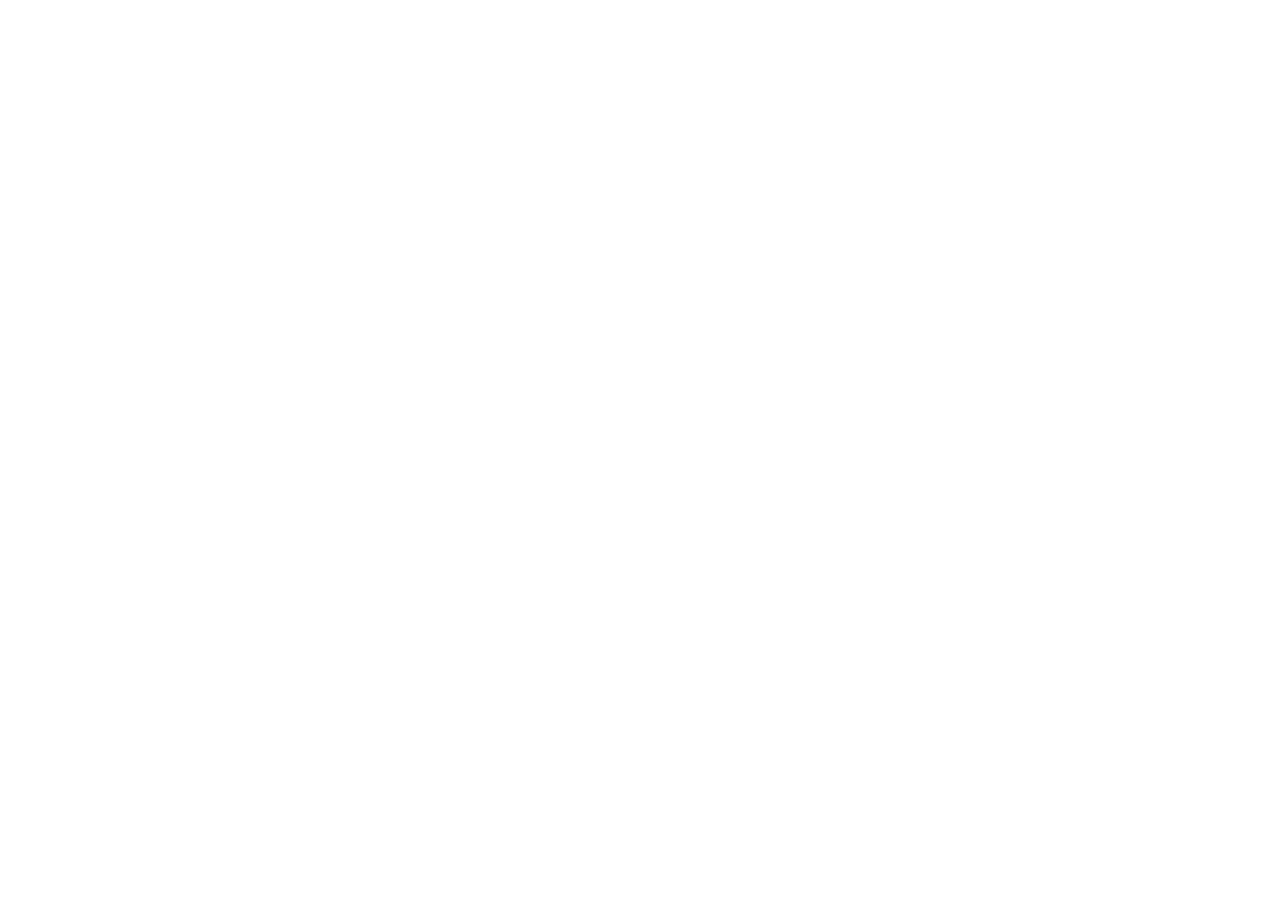
==== challenge 2/css_challenge2.html @ 1a99b311 "file structure on css challenge2" ====
<!DOCTYPE html>
<html lang="en">
<head>
    <meta charset="UTF-8">
    <meta name="viewport" content="width=device-width, initial-scale=1.0">
    <meta http-equiv="X-UA-Compatible" content="ie=edge">
    <title>css challenge 2</title>
</head>
<body>
    
</body>
</html>
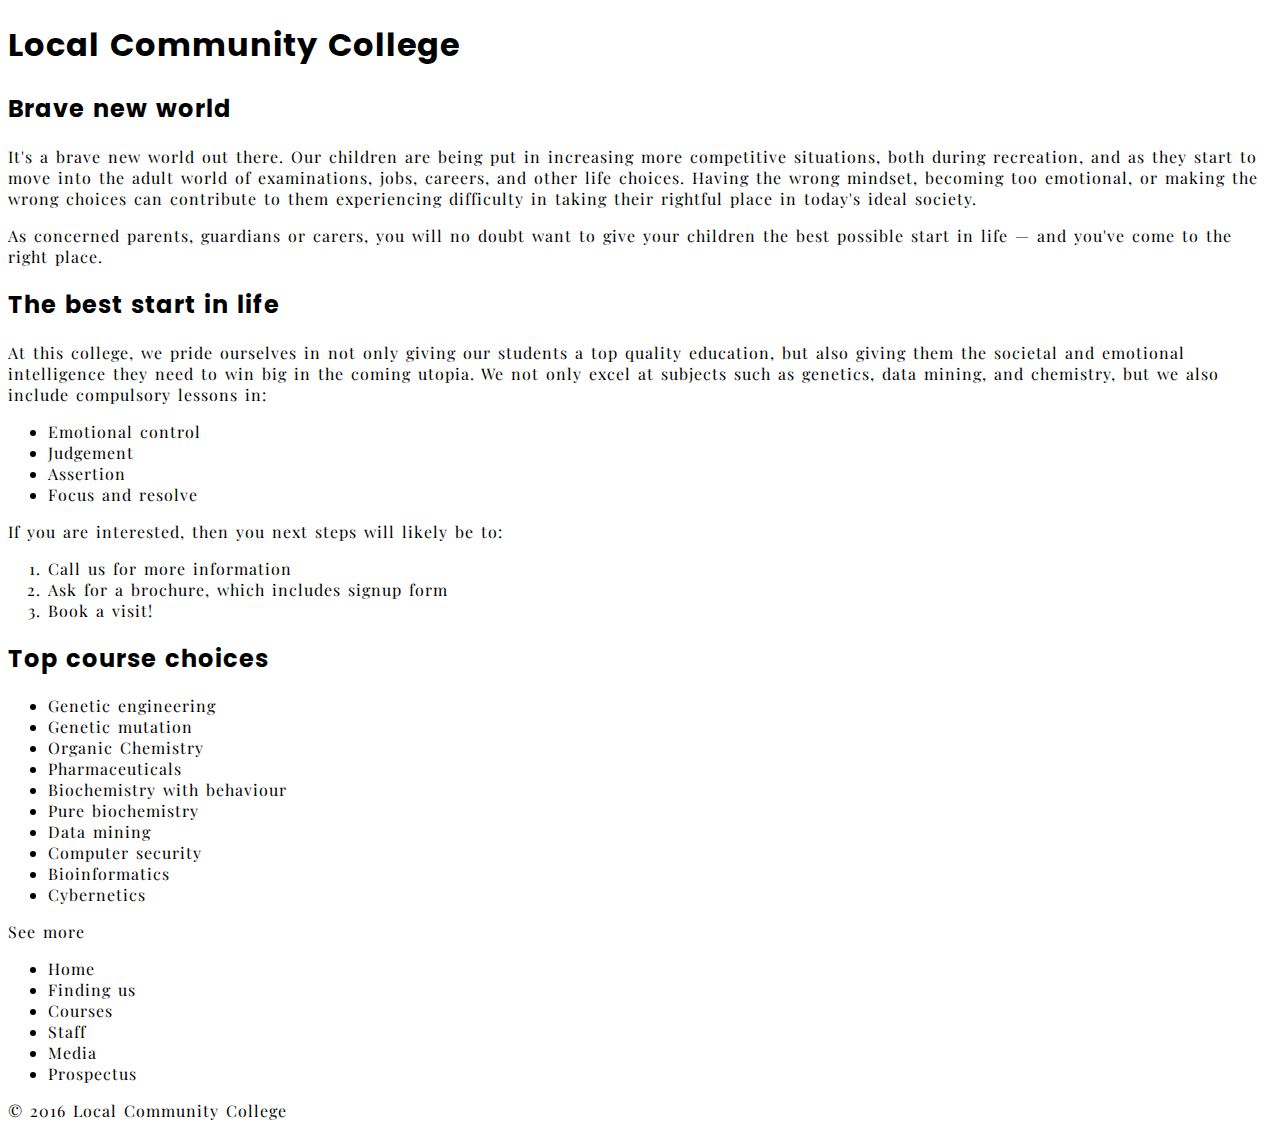
==== commit cc59f030: "update readme" ====
--- a/challenge 2/css_challenge2.html
+++ b/challenge 2/css_challenge2.html
@@ -4,9 +4,81 @@
     <meta charset="UTF-8">
     <meta name="viewport" content="width=device-width, initial-scale=1.0">
     <meta http-equiv="X-UA-Compatible" content="ie=edge">
+    <!-- link css file -->
+    <link rel="stylesheet" href="./css/style.css">
+    <!-- google font link -->
+    <link href="https://fonts.googleapis.com/css?family=Playfair+Display|Poppins" rel="stylesheet">
     <title>css challenge 2</title>
 </head>
 <body>
+    <!-- first heading -->
+    <h1>Local Community College</h1>
+
+    <!-- heading 2 style -->
+    <h2>Brave new world</h2>
+
+        <!-- paragraph -->
+        <p>It's a brave new world out there. Our children are being put in increasing more competitive situations, both during recreation, and as they start to move into the adult world of examinations, jobs, careers, and other life choices. Having the wrong mindset, becoming too emotional, or making the wrong choices can contribute to them experiencing difficulty in taking their rightful place in today's ideal society.
+        </p>
+        <p>As concerned parents, guardians or carers, you will no doubt want to give your children the best possible start in life — and you've come to the right place.
+        </p>
+
+    <!-- heading 2 style -->
+    <h2>The best start in life</h2>
+    <!-- paragraph -->
+        <p>At this college, we pride ourselves in not only giving our students a top quality education, but also giving them the societal and emotional intelligence they need to win big in the coming utopia. We not only excel at subjects such as genetics, data mining, and chemistry, but we also include compulsory lessons in:</p>
+
+    <!-- unlordered list -->
+    <ul>
+        <li>Emotional control</li>
+        <li>Judgement</li>
+        <li>Assertion</li>
+        <li>Focus and resolve</li>
+    </ul>
+    <!-- end of unordered list -->
+
+    If you are interested, then you next steps will likely be to:
     
+    <!-- ordered list -->
+    <ol>
+        <li>Call us for more information</li>
+        <li>Ask for a brochure, which includes signup form</li>
+        <li>Book a visit!</li>
+    </ol>
+    <!-- end ordered list -->
+
+    <!-- heading style 2 -->
+    <h2>Top course choices</h2>
+
+    <!-- unorered list -->
+    <ul>
+        <li>Genetic engineering</li>
+        <li>Genetic mutation</li>
+        <li>Organic Chemistry</li>
+        <li>Pharmaceuticals</li>
+        <li>Biochemistry with behaviour</li>
+        <li>Pure biochemistry</li>
+        <li>Data mining</li>
+        <li>Computer security</li>
+        <li>Bioinformatics</li>
+        <li>Cybernetics</li>
+    </ul>
+    <!-- end of unordered list -->
+
+    See more
+
+    <!-- unordered list -->
+    <ul>
+        <li>Home</li>
+        <li> Finding us</li>
+        <li>Courses</li>
+        <li> Staff</li>
+        <li>Media</li>
+        <li>Prospectus</li>
+    </ul>
+
+    <footer>
+        © 2016 Local Community College
+    </footer>
 </body>
 </html>--- a/challenge 2/css/style.css
+++ b/challenge 2/css/style.css
@@ -0,0 +1,12 @@
+/* base style */
+
+body {
+    font-family: 'Playfair Display', serif;
+    letter-spacing: 1px;
+    word-spacing: 2px;
+}
+
+h1,
+h2 {
+    font-family: 'Poppins', sans-serif;
+}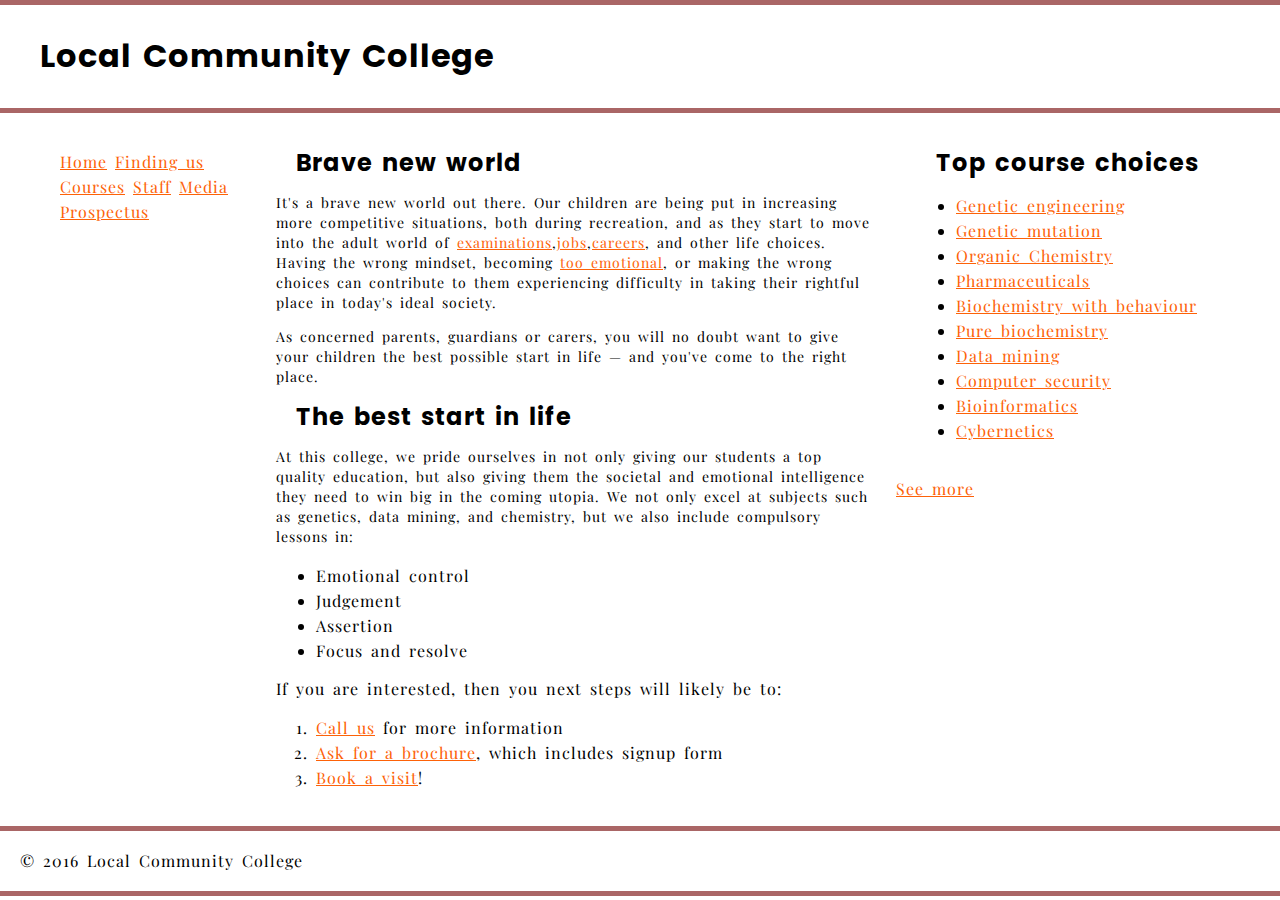
==== commit 15b91ccd: "update readme" ====
--- a/challenge 2/css_challenge2.html
+++ b/challenge 2/css_challenge2.html
@@ -5,80 +5,93 @@
     <meta name="viewport" content="width=device-width, initial-scale=1.0">
     <meta http-equiv="X-UA-Compatible" content="ie=edge">
     <!-- link css file -->
-    <link rel="stylesheet" href="./css/style.css">
+    <link rel="stylesheet" href="./css/styles.css">
     <!-- google font link -->
-    <link href="https://fonts.googleapis.com/css?family=Playfair+Display|Poppins" rel="stylesheet">
+    <link href="https://fonts.googleapis.com/css?family=Baloo+Thambi|Playfair+Display|Poppins" rel="stylesheet">
     <title>css challenge 2</title>
 </head>
 <body>
-    <!-- first heading -->
-    <h1>Local Community College</h1>
+    <!-- header -->
+    <header>
+        <!-- first heading -->
+        <h1>Local Community College</h1>
+    </header>
 
-    <!-- heading 2 style -->
-    <h2>Brave new world</h2>
+    <!-- navbar -->
+    <nav>
+        <ul class="navbar">
+            <li><a href="file:///C:/Users/lifechoices/Downloads/Get-Started-Files%20(2)/Get-Started-Files/index.html#">Home</a></li>
+            <li><a href="file:///C:/Users/lifechoices/Downloads/Get-Started-Files%20(2)/Get-Started-Files/index.html#">Finding us</a></li>
+            <li><a href="file:///C:/Users/lifechoices/Downloads/Get-Started-Files%20(2)/Get-Started-Files/index.html#">Courses</a></li>
+            <li><a href="file:///C:/Users/lifechoices/Downloads/Get-Started-Files%20(2)/Get-Started-Files/index.html#">Staff</a></li>
+            <li><a href="file:///C:/Users/lifechoices/Downloads/Get-Started-Files%20(2)/Get-Started-Files/index.html#">Media</a></li>
+            <li><a href="file:///C:/Users/lifechoices/Downloads/Get-Started-Files%20(2)/Get-Started-Files/index.html#">Prospectus</a></li>
+        </ul>
+        <!-- end of unerdered list -->
+    </nav>
 
+    <!-- section -->
+    <section>
+        <!-- heading 2 style -->
+        <h2>Brave new world</h2>
+
+            <!-- paragraph -->
+            <!-- added links to another window -->
+            <p>It's a brave new world out there. Our children are being put in increasing more competitive situations, both during recreation, and as they start to move into the adult world of <a href="https://en.wikipedia.org/wiki/Examination">examinations</a>,<a href="https://en.wikipedia.org/wiki/Jobs">jobs</a>,<a href="https://en.wikipedia.org/wiki/Career">careers</a>, and other life choices. Having the wrong mindset, becoming <a href="https://en.wikipedia.org/wiki/Emotion">too emotional</a>, or making the wrong choices can contribute to them experiencing difficulty in taking their rightful place in today's ideal society.
+            </p>
+            <p>As concerned parents, guardians or carers, you will no doubt want to give your children the best possible start in life — and you've come to the right place.
+            </p>
+
+        <!-- heading 2 style -->
+        <h2>The best start in life</h2>
         <!-- paragraph -->
-        <p>It's a brave new world out there. Our children are being put in increasing more competitive situations, both during recreation, and as they start to move into the adult world of examinations, jobs, careers, and other life choices. Having the wrong mindset, becoming too emotional, or making the wrong choices can contribute to them experiencing difficulty in taking their rightful place in today's ideal society.
-        </p>
-        <p>As concerned parents, guardians or carers, you will no doubt want to give your children the best possible start in life — and you've come to the right place.
-        </p>
+            <p>At this college, we pride ourselves in not only giving our students a top quality education, but also giving them the societal and emotional intelligence they need to win big in the coming utopia. We not only excel at subjects such as genetics, data mining, and chemistry, but we also include compulsory lessons in:</p>
 
-    <!-- heading 2 style -->
-    <h2>The best start in life</h2>
-    <!-- paragraph -->
-        <p>At this college, we pride ourselves in not only giving our students a top quality education, but also giving them the societal and emotional intelligence they need to win big in the coming utopia. We not only excel at subjects such as genetics, data mining, and chemistry, but we also include compulsory lessons in:</p>
+        <!-- unlordered list -->
+        <ul>
+            <li>Emotional control</li>
+            <li>Judgement</li>
+            <li>Assertion</li>
+            <li>Focus and resolve</li>
+        </ul>
+        <!-- end of unordered list -->
 
-    <!-- unlordered list -->
-    <ul>
-        <li>Emotional control</li>
-        <li>Judgement</li>
-        <li>Assertion</li>
-        <li>Focus and resolve</li>
-    </ul>
-    <!-- end of unordered list -->
-
-    If you are interested, then you next steps will likely be to:
-    
-    <!-- ordered list -->
-    <ol>
-        <li>Call us for more information</li>
-        <li>Ask for a brochure, which includes signup form</li>
-        <li>Book a visit!</li>
-    </ol>
-    <!-- end ordered list -->
-
+        If you are interested, then you next steps will likely be to:
+        
+        <!-- ordered list -->
+        <!-- added links to another window -->
+        <ol>
+            <li><a href="file:///C:/Users/lifechoices/Downloads/Get-Started-Files%20(2) /Get-Started-Files/index.html#">Call us</a> for more information</li>
+            <li><a href="file:///C:/Users/lifechoices/Downloads/Get-Started-Files%20(2)/Get-Started-Files/index.html#">Ask for a brochure</a>, which includes signup form</li>
+            <li><a href="file:///C:/Users/lifechoices/Downloads/Get-Started-Files%20(2)/Get-Started-Files/index.html#">Book a visit</a>!</li>
+        </ol>
+        <!-- end ordered list -->
+    </section>
     <!-- heading style 2 -->
-    <h2>Top course choices</h2>
-
-    <!-- unorered list -->
-    <ul>
-        <li>Genetic engineering</li>
-        <li>Genetic mutation</li>
-        <li>Organic Chemistry</li>
-        <li>Pharmaceuticals</li>
-        <li>Biochemistry with behaviour</li>
-        <li>Pure biochemistry</li>
-        <li>Data mining</li>
-        <li>Computer security</li>
-        <li>Bioinformatics</li>
-        <li>Cybernetics</li>
-    </ul>
-    <!-- end of unordered list -->
-
-    See more
+    <aside>
+        <h2>Top course choices</h2>
+        <!-- unorered list -->
+        <!-- added linkls to another window -->
+        <ul>
+            <li><a href="file:///C:/Users/lifechoices/Downloads/Get-Started-Files%20(2)/Get-Started-Files/index.html#">Genetic engineering</a></li>
+            <li><a href="file:///C:/Users/lifechoices/Downloads/Get-Started-Files%20(2)/Get-Started-Files/index.html#">Genetic mutation</a></li>
+            <li><a href="file:///C:/Users/lifechoices/Downloads/Get-Started-Files%20(2)/Get-Started-Files/index.html#">Organic Chemistry</a></li>
+            <li><a href="file:///C:/Users/lifechoices/Downloads/Get-Started-Files%20(2)/Get-Started-Files/index.html#">Pharmaceuticals</a></li>
+            <li><a href="file:///C:/Users/lifechoices/Downloads/Get-Started-Files%20(2)/Get-Started-Files/index.html#">Biochemistry with behaviour</a></li>
+            <li><a href="file:///C:/Users/lifechoices/Downloads/Get-Started-Files%20(2)/Get-Started-Files/index.html#">Pure biochemistry</a></li>
+            <li><a href="file:///C:/Users/lifechoices/Downloads/Get-Started-Files%20(2)/Get-Started-Files/index.html#">Data mining</a></li>
+            <li><a href="file:///C:/Users/lifechoices/Downloads/Get-Started-Files%20(2)/Get-Started-Files/index.html#">Computer security</a></li>
+            <li><a href="file:///C:/Users/lifechoices/Downloads/Get-Started-Files%20(2)/Get-Started-Files/index.html#">Bioinformatics</a></li>
+            <li><a href="file:///C:/Users/lifechoices/Downloads/Get-Started-Files%20(2)/Get-Started-Files/index.html#">Cybernetics</a></li>
+        </ul>
+        <!-- end of unordered list -->
+    </aside>    
+    <!-- link to another window -->
+    <a href="file:///C:/Users/lifechoices/Downloads/Get-Started-Files%20(2)/Get-Started-Files/index.html#">See more</a>
 
     <!-- unordered list -->
-    <ul>
-        <li>Home</li>
-        <li> Finding us</li>
-        <li>Courses</li>
-        <li> Staff</li>
-        <li>Media</li>
-        <li>Prospectus</li>
-    </ul>
 
-    <footer>
-        © 2016 Local Community College
-    </footer>
+    <!-- footer -->
+    <footer>© 2016 Local Community College</footer>
 </body>
 </html>--- a/challenge 2/css/styles.css
+++ b/challenge 2/css/styles.css
@@ -0,0 +1,92 @@
+/* General setup */
+/* Remember to always comment*/
+
+* {
+  box-sizing: border-box;
+}
+
+body {
+  margin: 0 auto;
+  min-width: 1000px;
+  max-width: 1400px;
+  font-family: 'Playfair Display', serif;
+  letter-spacing: 1px;
+  word-spacing: 3px;
+  line-height: 20px;
+}
+
+/* Layout */
+
+section {
+  float: left;
+  width: 50%;
+}
+
+aside {
+  float: left;
+  width: 30%;
+}
+
+nav {
+  float: left;
+  width: 20%;
+}
+
+footer {
+  clear: both;
+}
+
+header, section, aside, nav, footer {
+  padding: 20px;
+}
+
+/* header and footer */
+
+header, footer {
+  border-top: 5px solid #a66;
+  border-bottom: 5px solid #a66;
+}
+
+/* WRITE YOUR CODE BELOW HERE */
+
+/* heading style */
+h1,
+h2 {
+    font-family: 'Poppins', sans-serif;
+    letter-spacing: 1px;
+    word-spacing: 3px;
+    text-indent: 20px;
+}
+
+/* link style */
+a:hover{
+  text-decoration: none;
+  color: red;
+  font-family: 'Baloo Thambi', cursive;
+  font-size: 14px;
+}
+
+a {
+  color: rgb(253, 98, 8);
+}
+
+li {
+  line-height: 25px;
+  /* list-style-image: url(../images/images.jpg); */
+}
+/* end of link style */
+
+/* paragraph style */
+p {
+  font-size: 14px;
+}
+
+/* nav bar */
+.navbar li {
+  list-style: none;
+  text-align: center;
+  display:inline;
+  letter-spacing: 1px;
+  word-spacing: 3px;
+  box-shadow: 10px;
+}